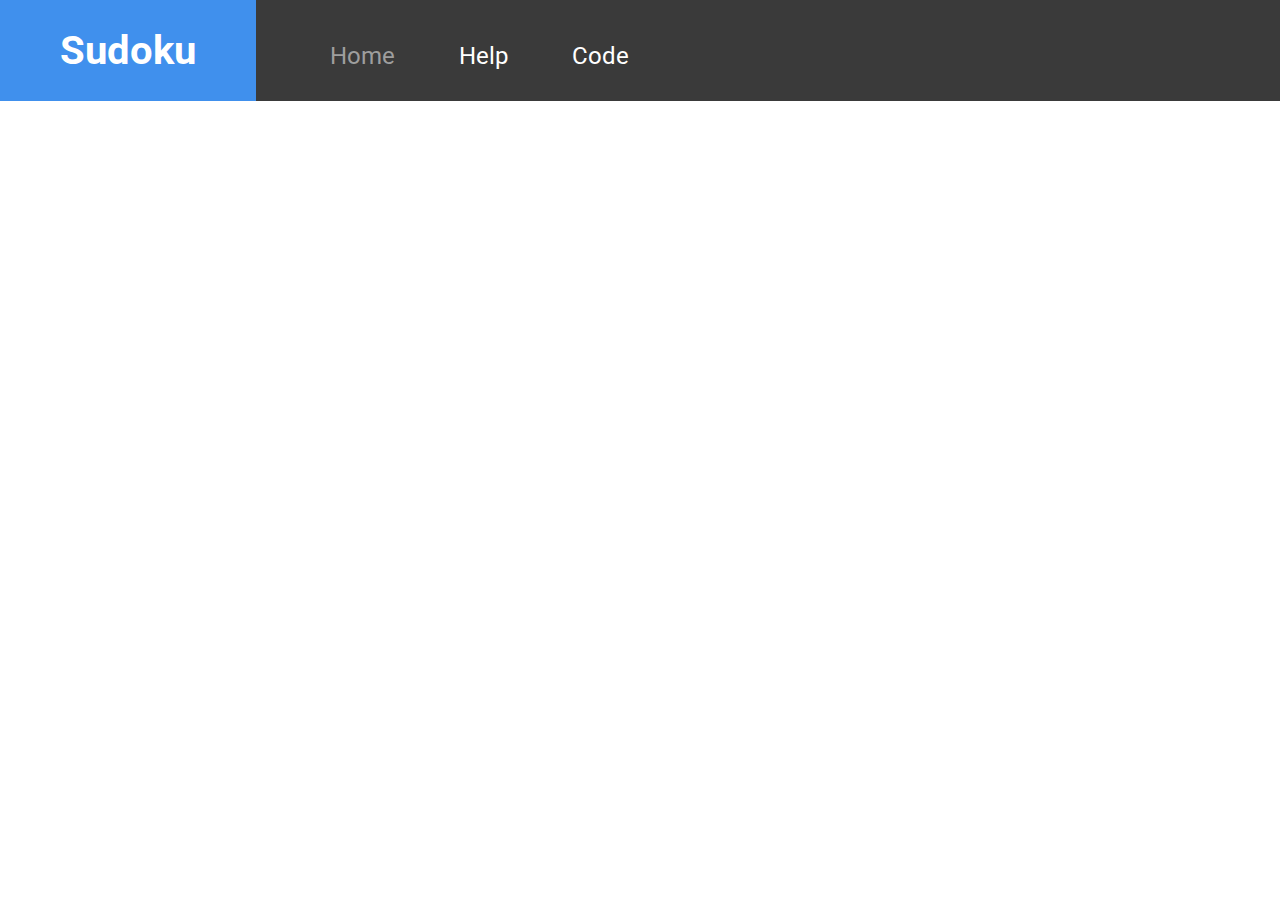
==== index.html @ 519d7aba "added home in nav and added code href and active for home page" ====
<!DOCTYPE html>
    <head>
        <meta charset="utf-8">
        <meta http-equiv="X-UA-Compatible" content="IE=edge">
        <title></title>
        <meta name="description" content="">
        <meta name="viewport" content="width=device-width, initial-scale=1">
        
        <link href='http://fonts.googleapis.com/css?family=Roboto' rel='stylesheet' type='text/css'>

        <link rel="stylesheet" href="main.css">
        <script src="main.js"></script>
    </head>
    <body>

        <div class="nav">
            <div class="header">
                <h1>Sudoku</h1>
            </div>
            <div class="menu">
                <a class="active" href="index.html">Home</a>
                <a href="#">Help</a>
                <a target="_blank" href="https://github.com/nilspettersson/sudoku_solver">Code</a>
            </div>
        </div>

        <div class="grid">
            <div class="left">

            </div>
            <div class="right">

            </div>

        </div>


    </body>
</html>
---- main.css ----
body{
    margin:0px;
    padding:0px;
    font-family: 'Roboto', sans-serif;
}

.nav{
    background:#3A3A3A;
    padding: 0px;
}

.header{
    display: inline-block;
    background: #4090ED;
    padding: 0px 60px;
    font-size: 20px;
    color:white;
}
.menu{
    padding-left: 40px;
    display: inline-block;
    background: #3A3A3A;
    color:white;
}
a{
    padding: 30px;
    text-decoration: none;
    color: white;
    font-size: 24px;
}
a:hover{
    transition-duration: 180ms;
    color: rgb(158, 158, 158);
}
.active{
    color: rgb(158, 158, 158);
}
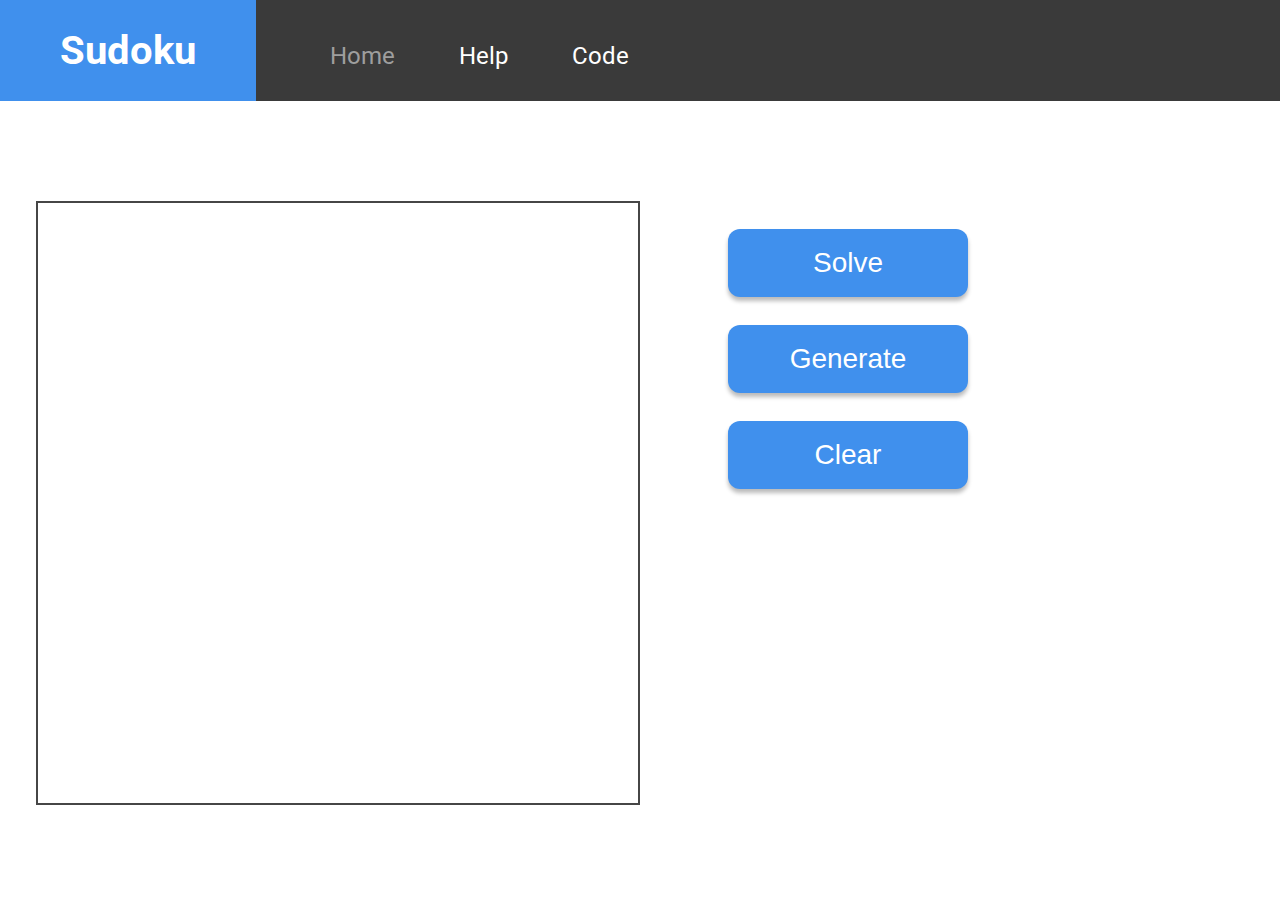
==== commit 96ab68d2: "added grid and buttons" ====
--- a/index.html
+++ b/index.html
@@ -26,10 +26,14 @@
 
         <div class="grid">
             <div class="left">
+                <div class="sudoku">
 
+                </div>
             </div>
             <div class="right">
-
+                <button id="solve">Solve</button>
+                <button id="generate">Generate</button>
+                <button id="clear">Clear</button>
             </div>
 
         </div>
--- a/main.css
+++ b/main.css
@@ -34,4 +34,42 @@
 }
 .active{
     color: rgb(158, 158, 158);
-}+}
+
+
+.grid{
+    display: grid;
+    grid-template-columns: 1fr 1fr;
+    margin-top: 100px;
+}
+
+.sudoku{
+    margin-right: 0px;
+    margin-left: auto;
+    width:600px;
+    height:600px;
+    border: rgb(70, 70, 70) 2px solid;
+}
+.right{
+    padding-left: 60px;
+}
+
+button{
+    border: none;
+    display: block;
+    padding: 18px 0px;
+    width: 240px;
+    margin: 28px;
+    background: #4090ED;
+    color: white;
+    font-size: 28px;
+    border-radius: 12px;
+    box-shadow: rgb(187, 187, 187) 0px 4px 4px;
+    transition-property: background;
+}
+button:hover{
+    transition-duration: 160ms;
+    background: #357ac9;
+    box-shadow: rgb(192, 192, 192) 0px 0px 0px;
+}
+
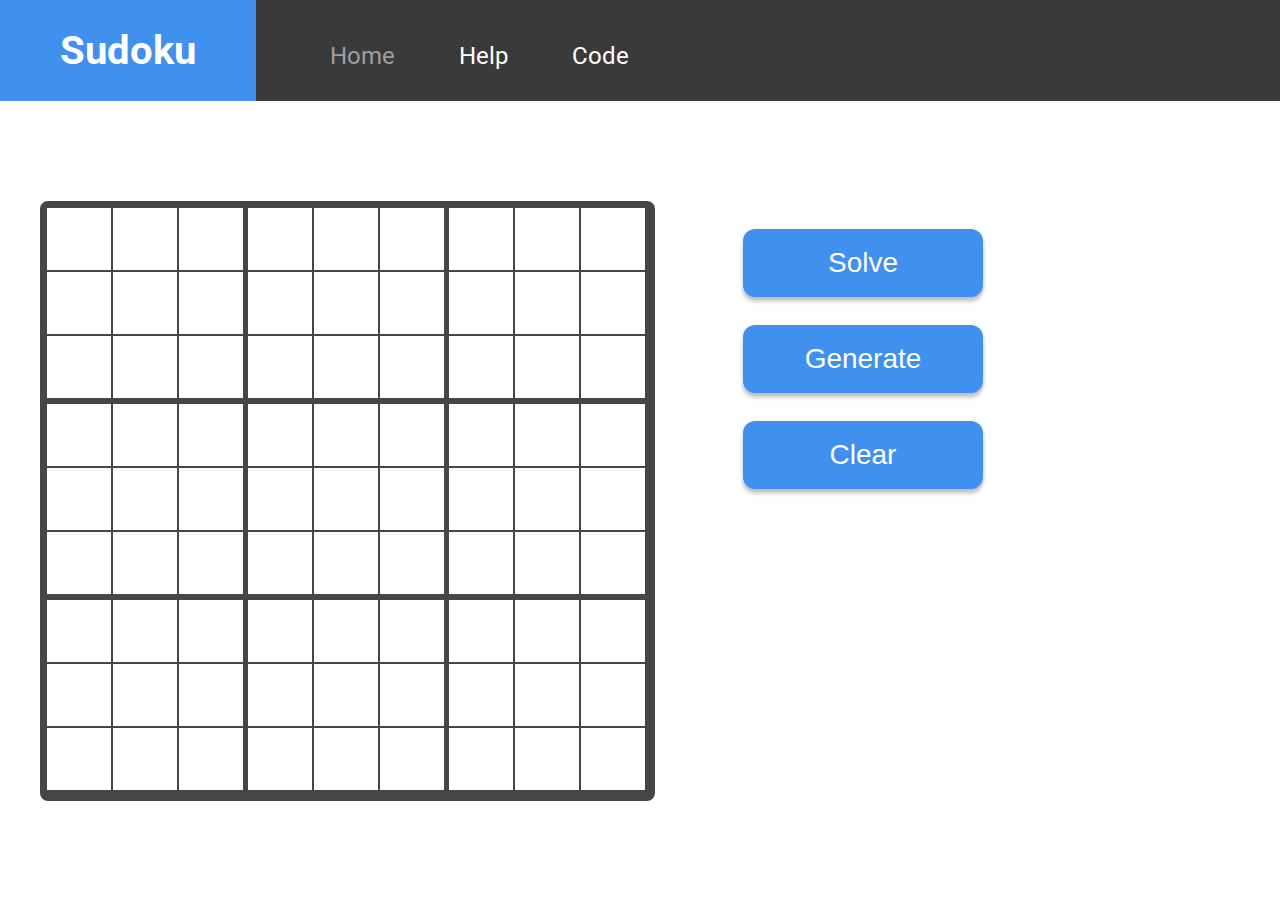
==== commit ce4a756a: "fixed design for sudoku" ====
--- a/index.html
+++ b/index.html
@@ -11,7 +11,7 @@
         <link rel="stylesheet" href="main.css">
         <script src="main.js"></script>
     </head>
-    <body>
+    <body onload="init()">
 
         <div class="nav">
             <div class="header">
@@ -26,9 +26,9 @@
 
         <div class="grid">
             <div class="left">
-                <div class="sudoku">
+                <table class="sudoku">
 
-                </div>
+                </table>
             </div>
             <div class="right">
                 <button id="solve">Solve</button>
--- a/main.css
+++ b/main.css
@@ -41,15 +41,54 @@
     display: grid;
     grid-template-columns: 1fr 1fr;
     margin-top: 100px;
+    padding: 0px 40px;
 }
 
 .sudoku{
+    border-spacing:0px;
+    margin: 0px auto;
     margin-right: 0px;
-    margin-left: auto;
-    width:600px;
-    height:600px;
-    border: rgb(70, 70, 70) 2px solid;
+    border: rgb(70, 70, 70) 6px solid;
+    border-radius: 8px;
 }
+
+.row{
+    display: block;
+}
+.row-divider{
+    border-bottom: rgb(70, 70, 70) 4px solid;
+}
+.cell{
+    padding: 0px;
+    margin: 0px;
+    border: rgb(70, 70, 70) 1px solid;
+    width: 60px;
+    height: 60px;
+    background: rgb(255, 255, 255);
+}
+.cell-divider{
+    border-right: rgb(70, 70, 70) 4px solid;
+}
+
+.cell-input{
+    outline: none;
+    border: none;
+    font-size: 44px;
+    color: rgb(70, 70, 70);
+    text-align: center;
+    width: 60px;
+    height: 60px;
+}
+.cell-input:hover{
+    cursor: pointer;
+    background:#4091ed2f;
+}
+.cell-input:focus{
+    cursor: pointer;
+    background:#4091ed2f;
+}
+
+
 .right{
     padding-left: 60px;
 }
@@ -73,3 +112,43 @@
     box-shadow: rgb(192, 192, 192) 0px 0px 0px;
 }
 
+@media only screen and (max-width: 1040px){
+    .grid{
+        grid-template-columns: 1fr;
+        margin-top: 60px;
+    }
+
+    .sudoku{
+        margin: 0px auto;
+    }
+
+    .cell{
+        width: 40px;
+        height: 40px;
+    }
+
+    .right{
+        padding: 0px;
+        padding-top: 30px;
+        margin: auto;
+    }
+
+    button{
+        border: none;
+        display: inline-block;
+        padding: 18px 0px;
+        width: 180px;
+        margin: 10px;
+        background: #4090ED;
+        color: white;
+        font-size: 24px;
+        border-radius: 12px;
+        box-shadow: rgb(187, 187, 187) 0px 4px 4px;
+        transition-property: background;
+    }
+    button:hover{
+        transition-duration: 160ms;
+        background: #357ac9;
+        box-shadow: rgb(192, 192, 192) 0px 0px 0px;
+    }
+}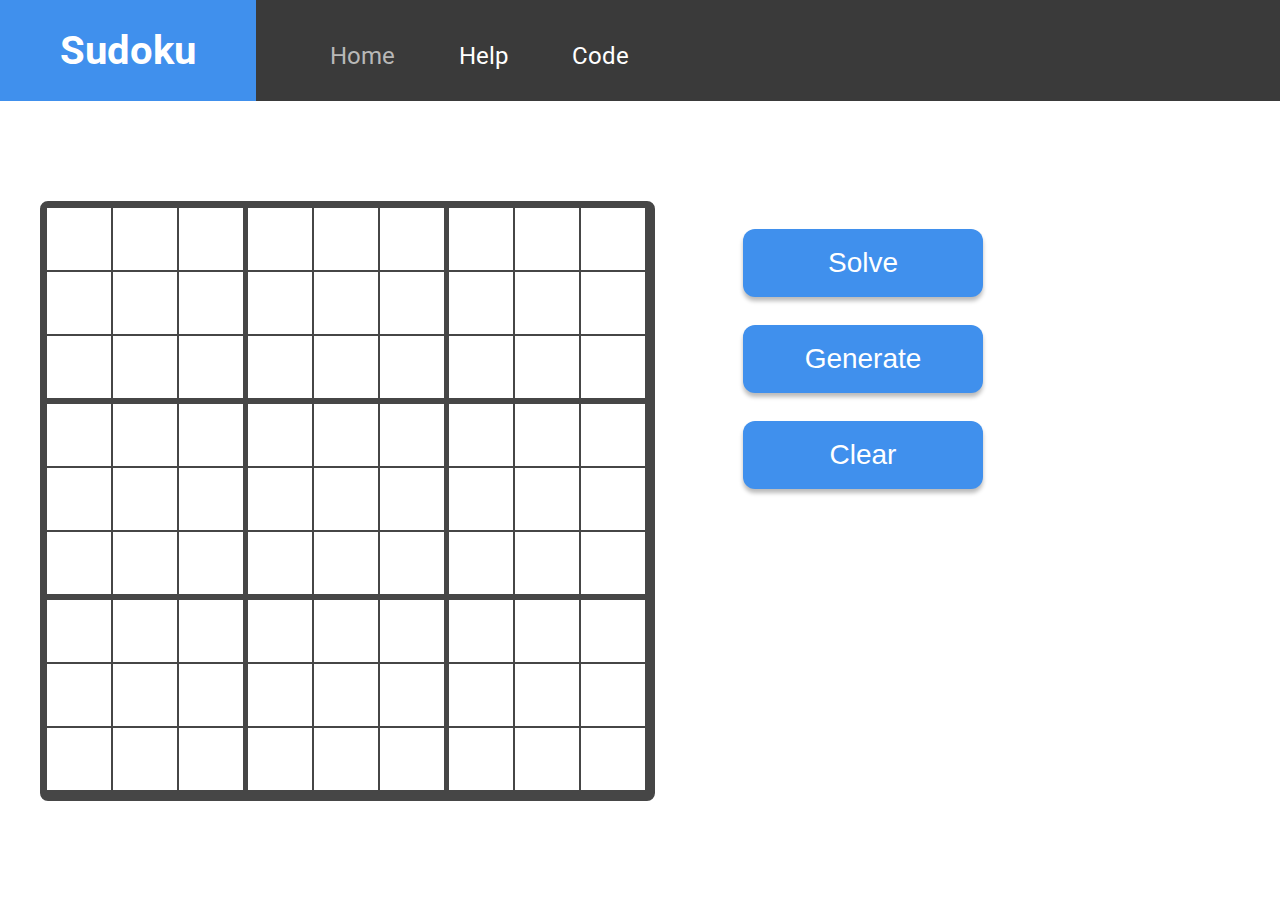
==== commit c9e94d35: "added hamburger menu for mobiles" ====
--- a/index.html
+++ b/index.html
@@ -17,6 +17,13 @@
             <div class="header">
                 <h1>Sudoku</h1>
             </div>
+            <input type="checkbox" class="toggle">
+            <div class="hamburger">
+                <div>
+                    
+                </div>
+            </div>
+            
             <div class="menu">
                 <a class="active" href="index.html">Home</a>
                 <a href="#">Help</a>
--- a/main.css
+++ b/main.css
@@ -16,12 +16,21 @@
     font-size: 20px;
     color:white;
 }
+
+.hamburger{
+    display: none;
+}
+.toggle{
+    display: none;
+}
+
 .menu{
     padding-left: 40px;
     display: inline-block;
     background: #3A3A3A;
     color:white;
 }
+
 a{
     padding: 30px;
     text-decoration: none;
@@ -32,10 +41,10 @@
     transition-duration: 180ms;
     color: rgb(158, 158, 158);
 }
+
 .active{
-    color: rgb(158, 158, 158);
-}
-
+    color: rgb(184, 184, 184);
+}
 
 .grid{
     display: grid;
@@ -62,8 +71,6 @@
     padding: 0px;
     margin: 0px;
     border: rgb(70, 70, 70) 1px solid;
-    width: 60px;
-    height: 60px;
     background: rgb(255, 255, 255);
 }
 .cell-divider{
@@ -81,11 +88,11 @@
 }
 .cell-input:hover{
     cursor: pointer;
-    background:#4091ed2f;
+    background:#2643641c;
 }
 .cell-input:focus{
     cursor: pointer;
-    background:#4091ed2f;
+    background:#2643641c;
 }
 
 
@@ -95,6 +102,7 @@
 
 button{
     border: none;
+    outline:none;
     display: block;
     padding: 18px 0px;
     width: 240px;
@@ -122,33 +130,133 @@
         margin: 0px auto;
     }
 
-    .cell{
-        width: 40px;
-        height: 40px;
+    .cell-input{
+        width: 50px;
+        height: 50px;
     }
 
     .right{
         padding: 0px;
-        padding-top: 30px;
+        padding-top: 28px;
         margin: auto;
     }
 
     button{
         border: none;
         display: inline-block;
-        padding: 18px 0px;
-        width: 180px;
-        margin: 10px;
-        background: #4090ED;
+        padding: 12px 0px;
+        width: 100px;
+        margin: 6px;
+        font-size: 20px;
+    }
+}
+
+@media only screen and (max-width: 720px){
+    .cell-input{
+        width: 38px;
+        height: 38px;
+    }
+
+    .active{
         color: white;
-        font-size: 24px;
-        border-radius: 12px;
-        box-shadow: rgb(187, 187, 187) 0px 4px 4px;
-        transition-property: background;
-    }
-    button:hover{
-        transition-duration: 160ms;
-        background: #357ac9;
-        box-shadow: rgb(192, 192, 192) 0px 0px 0px;
-    }
+    }
+
+    .active::before{
+        position: relative;
+        right: 20px;
+        content: "";
+        width: 80px;
+        height: 80px;
+        border-left: solid rgba(255, 255, 255, 0.459) 2px;
+        color: rgb(216, 216, 216);
+    }
+
+
+    .toggle{
+        display: block;
+        position: absolute;
+        top: 10px;
+        right: 10px;
+        z-index: 2;
+        cursor: pointer;
+        width: 50px;
+        height: 50px;
+        margin: 20px;
+        opacity: 0;
+    }
+
+    .menu{
+        margin: auto;
+        display: none;
+        position: absolute;
+        top: 102px;
+        left: 0;
+        width: 100%;
+        height: 100%;
+        background: #3a3a3aea;
+        padding: 0px;
+        padding-top: 200px;
+    }
+    .menu a{
+        text-align: center;
+        margin-top:38px;
+        padding: 0px;
+        display: block;
+    }
+
+    .hamburger{
+        position: absolute;
+        top: 10px;
+        right: 10px;
+        z-index: 1;
+        width: 50px;
+        height: 50px;
+        padding: 20px;
+
+        display: flex;
+        align-items: center;
+        justify-content: center;
+    }
+
+    .hamburger > div{
+        position: relative;
+        width: 100%;
+        height: 2px;
+        background: white;
+        display: flex;
+        align-items: center;
+        justify-items: center;
+        transition:all 400ms ease;
+    }
+
+    .hamburger > div::before,
+    .hamburger > div::after{
+        content: "";
+        position: absolute;
+        z-index: 1;
+        top: -12px;
+        width: 100%;
+        height: 2px;
+        background: inherit;
+    }
+    .hamburger > div::after{
+        top: 12px;
+    }
+
+    .toggle:checked + .hamburger > div{
+        transform: rotate(135deg);
+    }
+
+    .toggle:checked + .hamburger > div:before,
+    .toggle:checked + .hamburger > div:after{
+        transition: 200ms ease;
+        top: 0;
+        transform: rotate(90deg);
+    }
+
+    .toggle:checked ~ .menu{
+        display: block;
+    }
+    
+
 }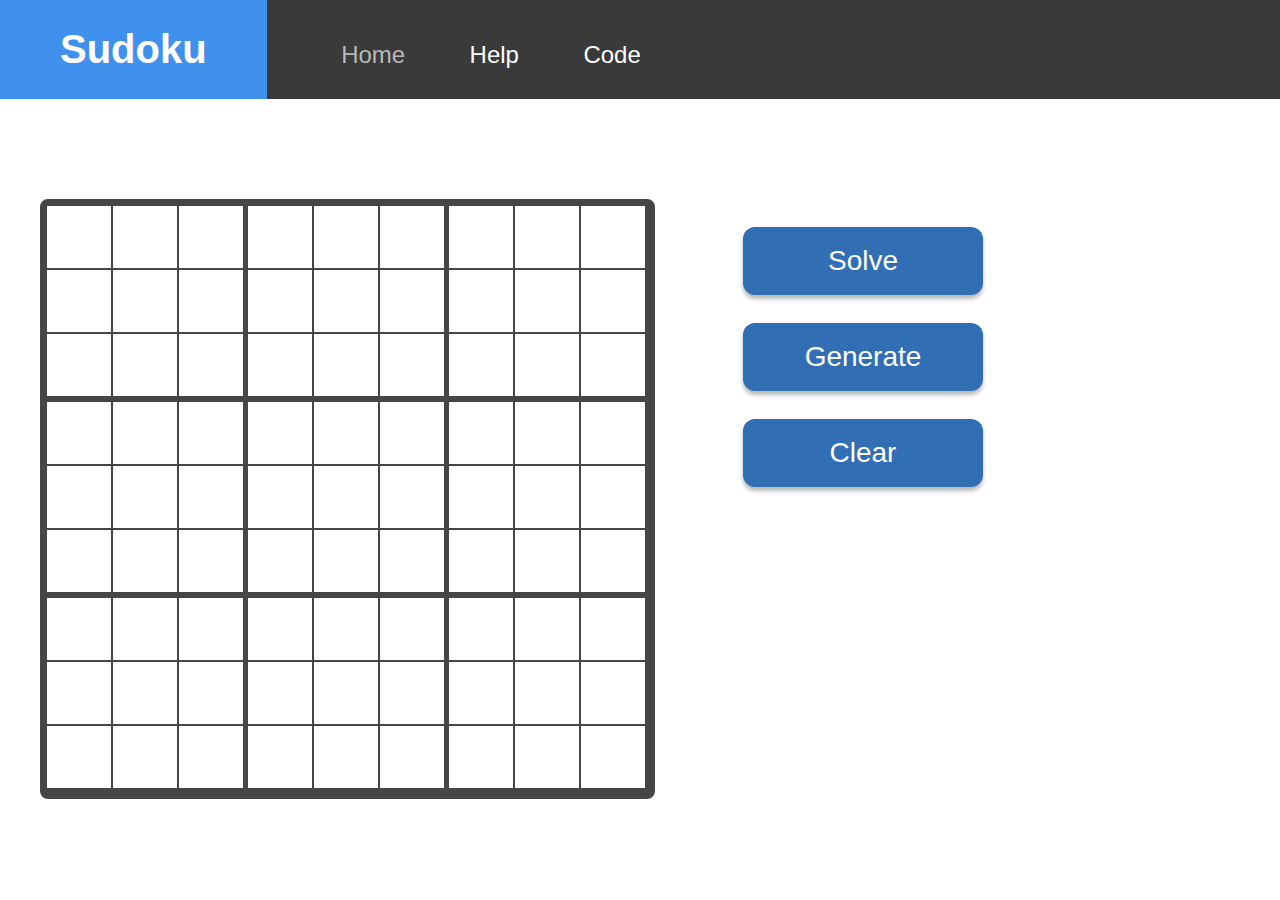
==== commit 97290096: "changed phone menu and fixed some problems" ====
--- a/index.html
+++ b/index.html
@@ -1,12 +1,14 @@
 <!DOCTYPE html>
+<html lang="en">
     <head>
+        
         <meta charset="utf-8">
         <meta http-equiv="X-UA-Compatible" content="IE=edge">
-        <title></title>
-        <meta name="description" content="">
+        <title>Sudoku solver</title>
+        <meta name="description" content="Sudoku solver. Solving sudoku using backtraking">
         <meta name="viewport" content="width=device-width, initial-scale=1">
         
-        <link href='http://fonts.googleapis.com/css?family=Roboto' rel='stylesheet' type='text/css'>
+        <link href='http://fonts.googleapis.com/css?family=Roboto' rel='noreferrer' type='text/css'>
 
         <link rel="stylesheet" href="main.css">
         <script src="main.js"></script>
@@ -25,9 +27,11 @@
             </div>
             
             <div class="menu">
-                <a class="active" href="index.html">Home</a>
-                <a href="#">Help</a>
-                <a target="_blank" href="https://github.com/nilspettersson/sudoku_solver">Code</a>
+                <div>
+                    <a class="active" href="index.html">Home</a>
+                    <a href="#">Help</a>
+                    <a target="_blank" href="https://github.com/nilspettersson/sudoku_solver">Code</a>
+                </div>
             </div>
         </div>
 
--- a/main.css
+++ b/main.css
@@ -36,6 +36,7 @@
     text-decoration: none;
     color: white;
     font-size: 24px;
+    transition-property: color;
 }
 a:hover{
     transition-duration: 180ms;
@@ -107,7 +108,7 @@
     padding: 18px 0px;
     width: 240px;
     margin: 28px;
-    background: #4090ED;
+    background: #316eb3;
     color: white;
     font-size: 28px;
     border-radius: 12px;
@@ -129,7 +130,6 @@
     .sudoku{
         margin: 0px auto;
     }
-
     .cell-input{
         width: 50px;
         height: 50px;
@@ -153,14 +153,13 @@
 
 @media only screen and (max-width: 720px){
     .cell-input{
-        width: 38px;
-        height: 38px;
+        width: 34px;
+        height: 34px;
     }
 
     .active{
         color: white;
     }
-
     .active::before{
         position: relative;
         right: 20px;
@@ -189,19 +188,24 @@
         margin: auto;
         display: none;
         position: absolute;
-        top: 102px;
+        top: 0px;
         left: 0;
         width: 100%;
-        height: 100%;
+        height: 100vh;
         background: #3a3a3aea;
         padding: 0px;
-        padding-top: 200px;
+        padding-top: 0px;
+        z-index: 0;
     }
     .menu a{
         text-align: center;
-        margin-top:38px;
+        margin-top:50px;
         padding: 0px;
         display: block;
+        font-size: 30px;
+    }
+    .menu > div{
+        margin-top: 320px;
     }
 
     .hamburger{
@@ -217,7 +221,6 @@
         align-items: center;
         justify-content: center;
     }
-
     .hamburger > div{
         position: relative;
         width: 100%;
@@ -228,7 +231,6 @@
         justify-items: center;
         transition:all 400ms ease;
     }
-
     .hamburger > div::before,
     .hamburger > div::after{
         content: "";
@@ -246,17 +248,12 @@
     .toggle:checked + .hamburger > div{
         transform: rotate(135deg);
     }
-
     .toggle:checked + .hamburger > div:before,
     .toggle:checked + .hamburger > div:after{
-        transition: 200ms ease;
         top: 0;
         transform: rotate(90deg);
     }
-
     .toggle:checked ~ .menu{
         display: block;
     }
-    
-
 }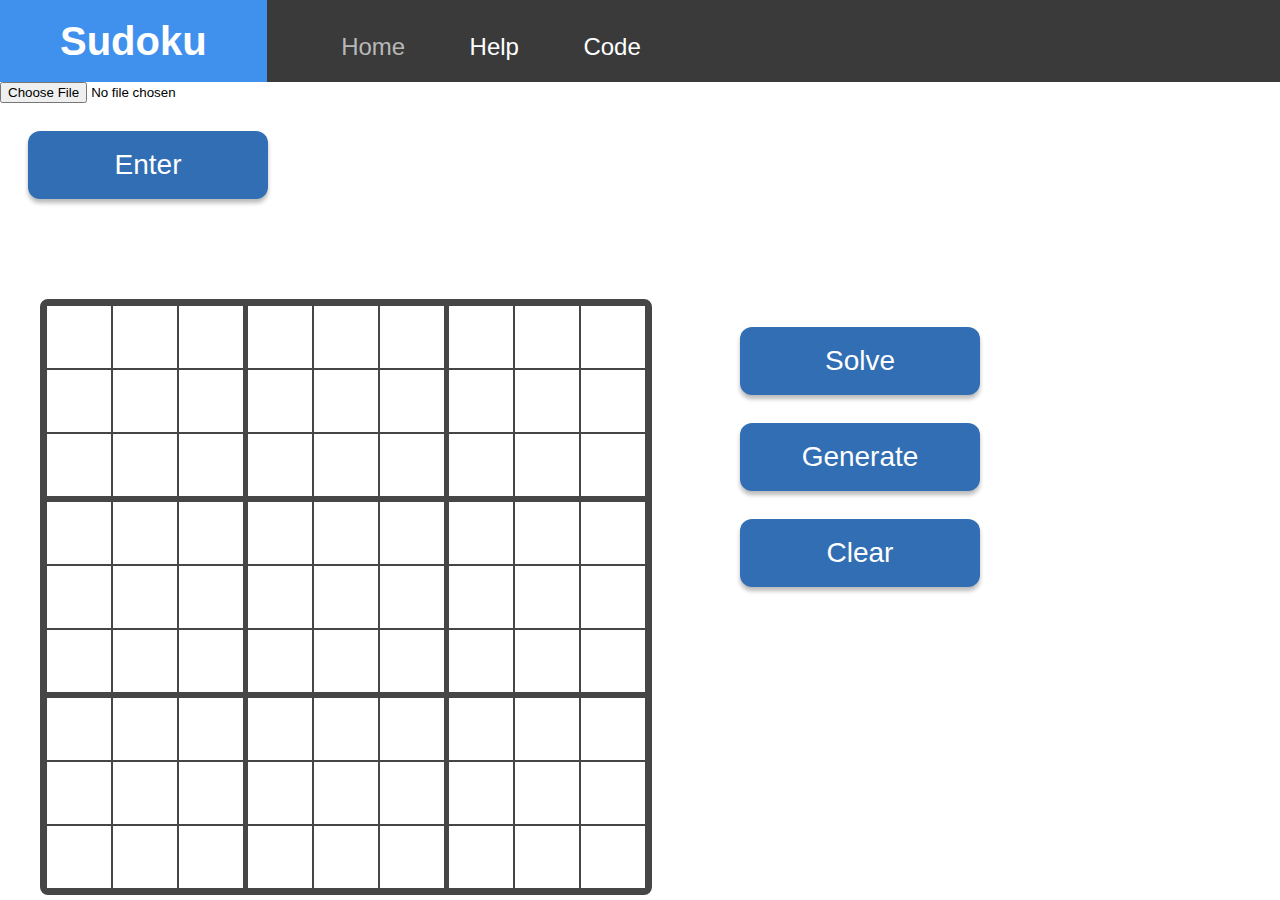
==== commit f34f0af1: "added image upload suport. you can upload image ofa sudoku puzzle and it will try to create it" ====
--- a/index.html
+++ b/index.html
@@ -8,6 +8,7 @@
         <meta name="description" content="Sudoku solver. Solving sudoku using backtraking">
         <meta name="viewport" content="width=device-width, initial-scale=1">
         
+        <script src="https://ajax.googleapis.com/ajax/libs/jquery/3.5.1/jquery.min.js"></script>
         <link href='http://fonts.googleapis.com/css?family=Roboto' rel='noreferrer' type='text/css'>
 
         <link rel="stylesheet" href="main.css">
@@ -29,11 +30,18 @@
             <div class="menu">
                 <div>
                     <a class="active" href="index.html">Home</a>
-                    <a href="#">Help</a>
+                    <a href="help.html">Help</a>
                     <a target="_blank" href="https://github.com/nilspettersson/sudoku_solver">Code</a>
                 </div>
             </div>
         </div>
+
+        <form name = "form_input" enctype="multipart/form-data">
+
+            <input type="file" name="whocares" id="file" />
+            <button type="button" onclick="getFile(this)">Enter</button>
+            
+            </form>
 
         <div class="grid">
             <div class="left">
--- a/main.css
+++ b/main.css
@@ -2,6 +2,28 @@
     margin:0px;
     padding:0px;
     font-family: 'Roboto', sans-serif;
+}
+
+.help h1{
+    margin-top: 100px;
+    text-align: center;
+    font-size: 60px;
+    color: rgb(46, 46, 46);
+}
+.help h2{
+    text-align: center;
+    font-size: 30px;
+    color: rgb(46, 46, 46);
+}
+.help p{
+    text-align: center;
+    font-size: 22px;
+    color: rgb(46, 46, 46);
+    line-height: 1.4;
+    margin-bottom: 60px;
+}
+.help > div{
+    margin: 10px 20%;
 }
 
 .nav{
@@ -15,6 +37,7 @@
     padding: 0px 60px;
     font-size: 20px;
     color:white;
+    line-height: 0.7;
 }
 
 .hamburger{
@@ -116,8 +139,9 @@
     transition-property: background;
 }
 button:hover{
+    cursor: pointer;
     transition-duration: 160ms;
-    background: #357ac9;
+    background: #245286;
     box-shadow: rgb(192, 192, 192) 0px 0px 0px;
 }
 
@@ -152,9 +176,21 @@
 }
 
 @media only screen and (max-width: 720px){
+    .header{
+       padding: 0px 30px;
+    }
+
+    button{
+        padding: 10px 0px;
+        width: 80px;
+        margin: 4px;
+        font-size: 16px;
+    }
+
     .cell-input{
         width: 34px;
         height: 34px;
+        font-size: 30px;
     }
 
     .active{
@@ -164,24 +200,8 @@
         position: relative;
         right: 20px;
         content: "";
-        width: 80px;
-        height: 80px;
-        border-left: solid rgba(255, 255, 255, 0.459) 2px;
+        border-left: solid rgba(255, 255, 255, 0.575) 3px;
         color: rgb(216, 216, 216);
-    }
-
-
-    .toggle{
-        display: block;
-        position: absolute;
-        top: 10px;
-        right: 10px;
-        z-index: 2;
-        cursor: pointer;
-        width: 50px;
-        height: 50px;
-        margin: 20px;
-        opacity: 0;
     }
 
     .menu{
@@ -208,14 +228,26 @@
         margin-top: 320px;
     }
 
+    .toggle{
+        display: block;
+        position: absolute;
+        top: 10px;
+        right: 20px;
+        z-index: 2;
+        cursor: pointer;
+        width: 50px;
+        height: 50px;
+        margin: 8px;
+        opacity: 0;
+    }
     .hamburger{
         position: absolute;
         top: 10px;
-        right: 10px;
+        right: 20px;
         z-index: 1;
         width: 50px;
         height: 50px;
-        padding: 20px;
+        padding: 8px;
 
         display: flex;
         align-items: center;
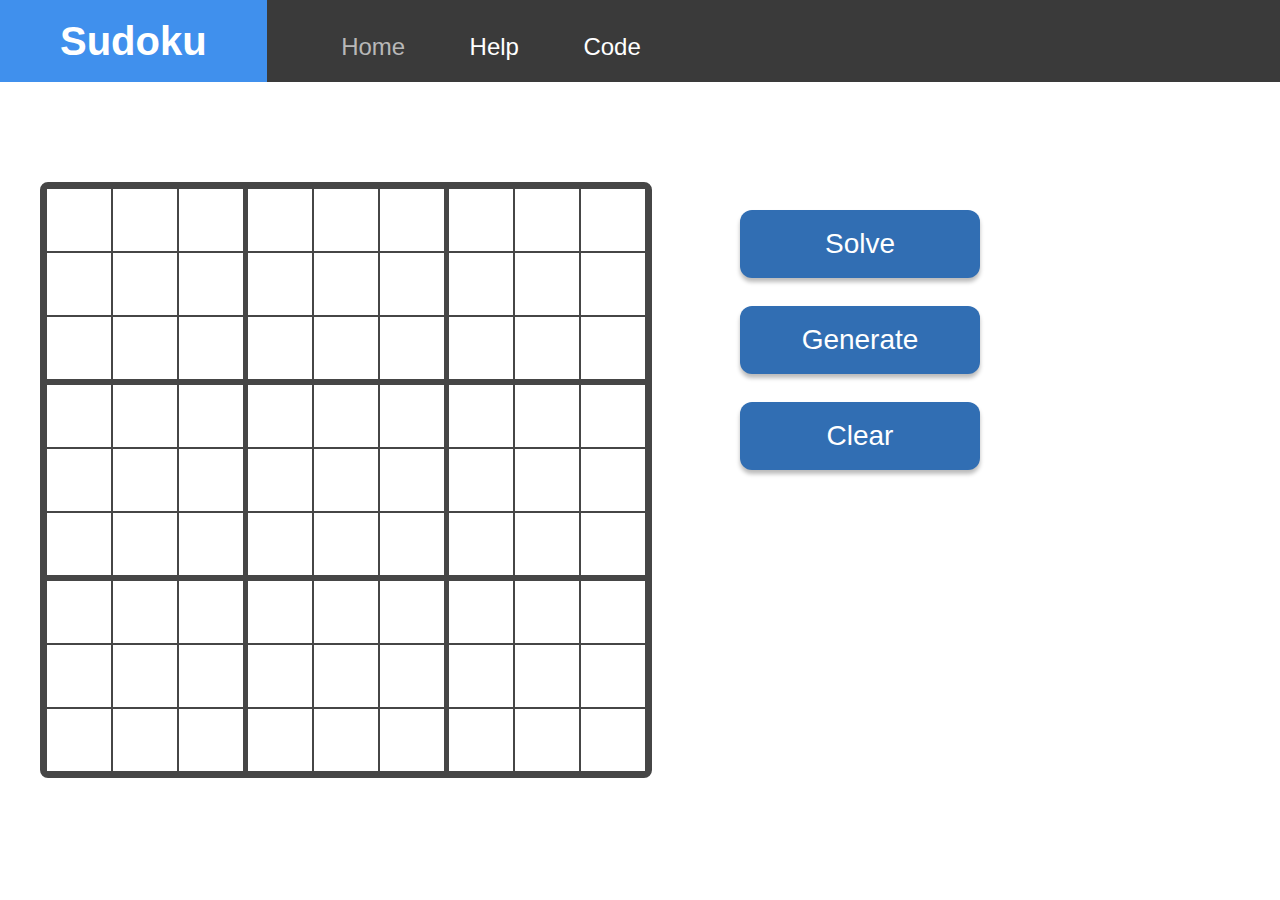
==== commit e2d0cc4b: "removed code" ====
--- a/index.html
+++ b/index.html
@@ -36,13 +36,6 @@
             </div>
         </div>
 
-        <form name = "form_input" enctype="multipart/form-data">
-
-            <input type="file" name="whocares" id="file" />
-            <button type="button" onclick="getFile(this)">Enter</button>
-            
-            </form>
-
         <div class="grid">
             <div class="left">
                 <table class="sudoku">
